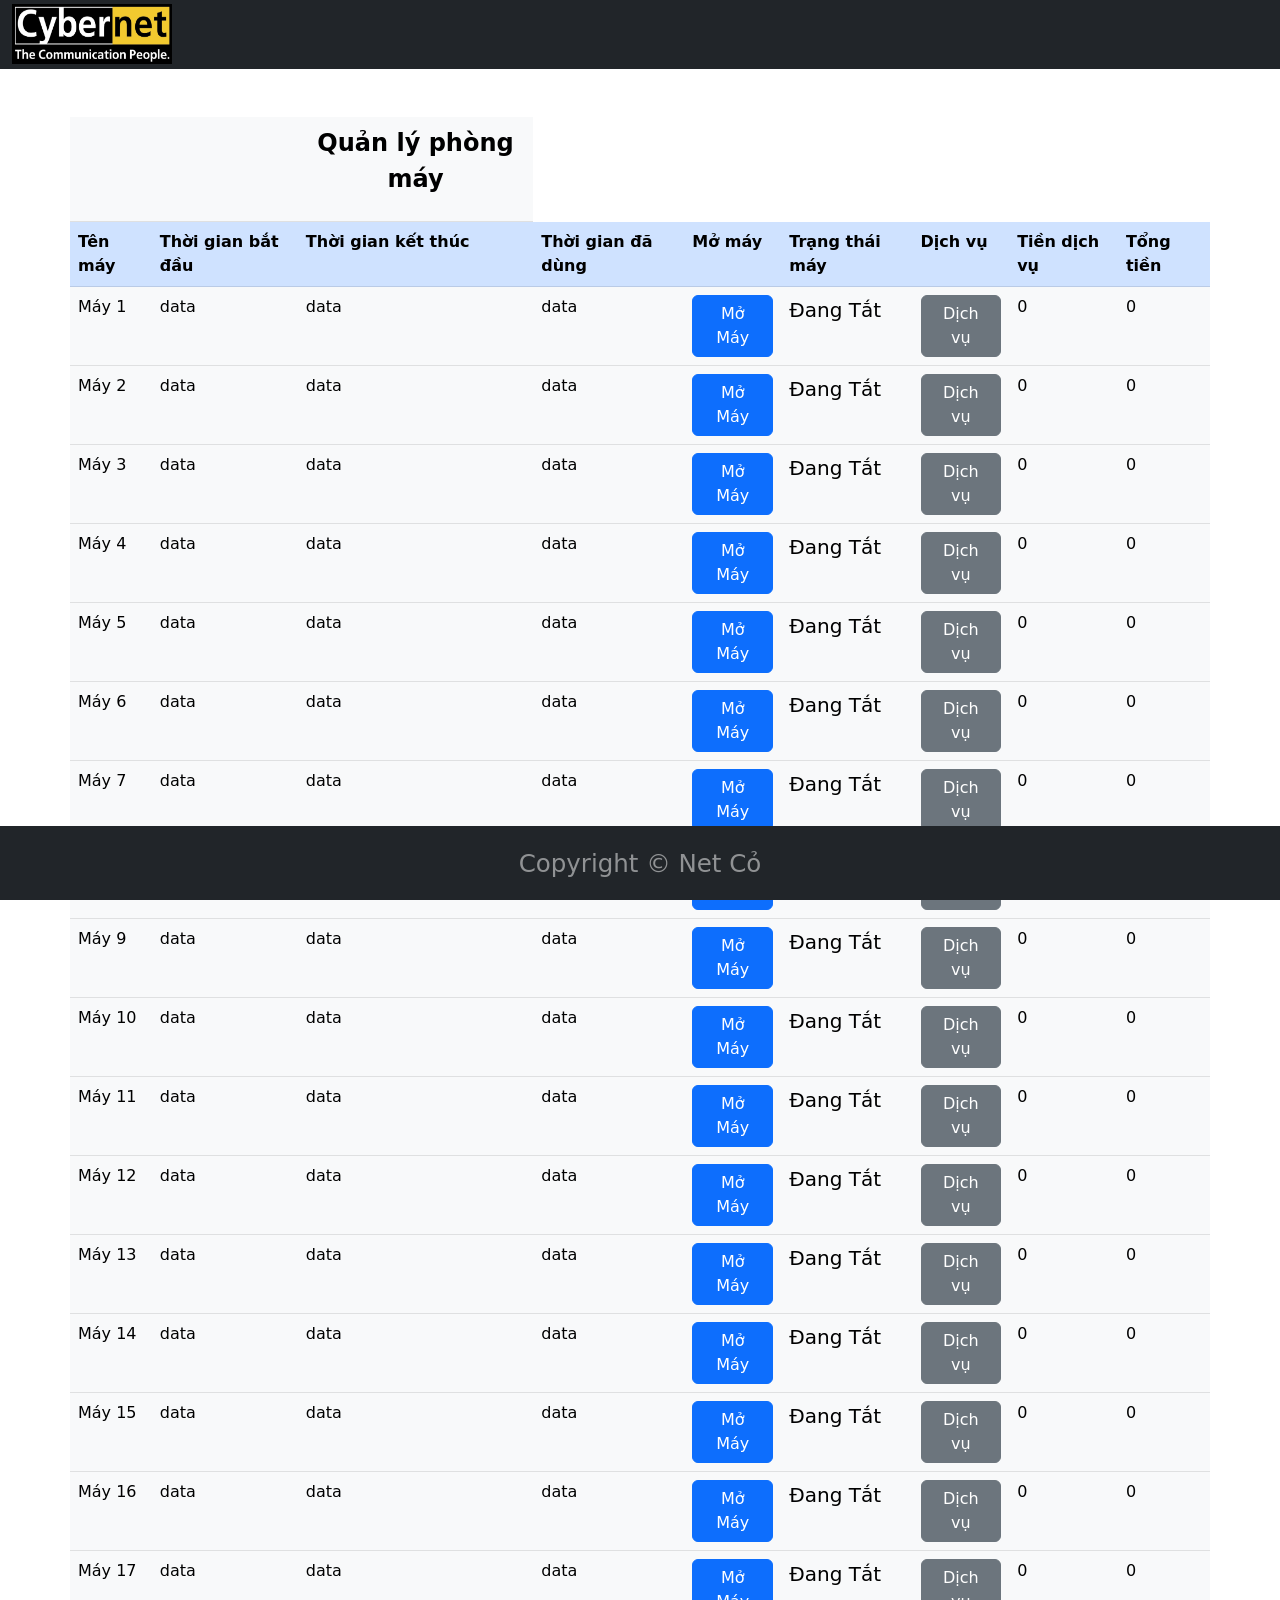
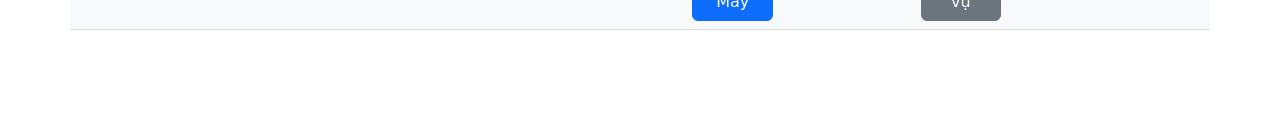
==== week3/webtom_css/build-table-team/index.html @ 250f1b22 "update ss9 and fix" ====
<!DOCTYPE html>
<html lang="en">
<head>
    <meta charset="UTF-8">
    <meta name="viewport" content="width=device-width, initial-scale=1.0">
    <title>Document</title>
    <link rel="stylesheet" href="../ss9/bootstrap-5.2.3-dist/css/bootstrap.css">
   
    <script>
        // tt bat may
        function toggleMachineStatus(button) {
            var row = button.parentNode.parentNode;
            var statusCell = row.cells[5];

            if (statusCell.textContent === "Đang Bật") {
                statusCell.textContent = "Đang Tắt";
                button.textContent = "Mở máy";
                button.classList.remove('btn-danger');
            } else {
                statusCell.textContent = "Đang Bật";
                button.textContent = "Tắt máy";
                button.classList.add('btn-danger');
            }
        }
 
    </script>
    </script>
</head>
<body>
       <!-- Navbar -->
<nav style="padding: 0;" class="navbar navbar-expand-sm navbar-light bg-body-tertiary">
    <!-- Container wrapper -->
    <div class="container-fluid bg-dark">
      <!-- Navbar brand -->
      <a class="navbar-brand me-2" target="_blank" href="https://www.facebook.com/dolevan1011">
        <img
          src="./img/logo.jpg"
          height="60"
          width="160"
          alt="MDB Logo"
          loading="lazy"
          style="margin-top: -1px;"
        />
      </a>
    </div>
 
  </nav>
  <!-- Navbar -->
  <br><br>
    <table class="table table-light container">
        <tr>
            <td></td>  <td></td>
            <td><p class="text-center fs-4 fw-bold">Quản lý phòng máy</p></td>
           
        </tr>
        <tr class="table-primary">
            <th>Tên máy</th>
            <th>Thời gian bắt đầu</th>
            <th>Thời gian kết thúc</th>
            <th>Thời gian đã dùng</th>
            <th>Mở máy</th>
            <th>Trạng thái máy</th>
            <th>Dịch vụ</th>
            <th>Tiền dịch vụ</th>
            <th>Tổng tiền</th>
        </tr>

        <tr>
            <td> Máy 1 </td>
            <td> data </td>
            <td> data </td>
            <td> data </td>
            <td> <button class="btn btn-primary" onclick="toggleMachineStatus(this)">Mở Máy</button> </td>
            <td class="fs-5"> Đang Tắt </td>
            <td>
                <a type="button" href="orderFood.html" class="btn btn-secondary" target="_blank" >
                    Dịch vụ
                </a>
            </td>
            <td> 0 </td>
            <td> 0 </td>
        </tr>

        <tr>
            <td> Máy 2 </td>
            <td> data </td>
            <td> data </td>
            <td> data </td>
            <td> <button class="btn btn-primary" onclick="toggleMachineStatus(this)">Mở Máy</button> </td>
            <td class="fs-5"> Đang Tắt </td>
            <td>
                <a type="button" href="orderFood.html" class="btn btn-secondary" target="_blank" >
                    Dịch vụ
                </a>
            </td>
            <td> 0 </td>
            <td> 0 </td>
        </tr>

        <tr>
            <td> Máy 3 </td>
            <td> data </td>
            <td> data </td>
            <td> data </td>
            <td> <button class="btn btn-primary" onclick="toggleMachineStatus(this)">Mở Máy</button> </td>
            <td class="fs-5"> Đang Tắt </td>
            <td>
                <a type="button" href="orderFood.html" class="btn btn-secondary" target="_blank" >
                    Dịch vụ
                </a>
            </td>
            <td> 0 </td>
            <td> 0 </td>
        </tr>


        <tr>
            <td> Máy 4 </td>
            <td> data </td>
            <td> data </td>
            <td> data </td>
            <td> <button class="btn btn-primary" onclick="toggleMachineStatus(this)">Mở Máy</button> </td>
            <td class="fs-5"> Đang Tắt </td>
            <td>
                <a type="button" href="orderFood.html" class="btn btn-secondary" target="_blank" >
                    Dịch vụ
                </a>
            </td>
            <td> 0 </td>
            <td> 0 </td>
        </tr>

        <tr>
            <td> Máy 5 </td>
            <td> data </td>
            <td> data </td>
            <td> data </td>
            <td> <button class="btn btn-primary" onclick="toggleMachineStatus(this)">Mở Máy</button> </td>
            <td class="fs-5"> Đang Tắt </td>
            <td>
                <a type="button" href="orderFood.html" class="btn btn-secondary" target="_blank" >
                    Dịch vụ
                </a>
            </td>
            <td> 0 </td>
            <td> 0 </td>
        </tr>

        <tr>
            <td> Máy 6 </td>
            <td> data </td>
            <td> data </td>
            <td> data </td>
            <td> <button class="btn btn-primary" onclick="toggleMachineStatus(this)">Mở Máy</button> </td>
            <td class="fs-5"> Đang Tắt </td>
            <td>
                <a type="button" href="orderFood.html" class="btn btn-secondary" target="_blank" >
                    Dịch vụ
                </a>
            </td>
            <td> 0 </td>
            <td> 0 </td>
        </tr>

        <tr>
            <td> Máy 7 </td>
            <td> data </td>
            <td> data </td>
            <td> data </td>
            <td> <button class="btn btn-primary" onclick="toggleMachineStatus(this)">Mở Máy</button> </td>
            <td class="fs-5"> Đang Tắt </td>
            <td>
                <a type="button" href="orderFood.html" class="btn btn-secondary" target="_blank" >
                    Dịch vụ
                </a>
            </td>
            <td> 0 </td>
            <td> 0 </td>
        </tr>

        <tr>
            <td> Máy 8 </td>
            <td> data </td>
            <td> data </td>
            <td> data </td>
            <td> <button class="btn btn-primary" onclick="toggleMachineStatus(this)">Mở Máy</button> </td>
            <td class="fs-5"> Đang Tắt </td>
            <td>
                <a type="button" href="orderFood.html" class="btn btn-secondary" target="_blank" >
                    Dịch vụ
                </a>
            </td>
            <td> 0 </td>
            <td> 0 </td>
        </tr>

        <tr>
            <td> Máy 9 </td>
            <td> data </td>
            <td> data </td>
            <td> data </td>
            <td> <button class="btn btn-primary" onclick="toggleMachineStatus(this)">Mở Máy</button> </td>
            <td class="fs-5"> Đang Tắt </td>
            <td>
                <a type="button" href="orderFood.html" class="btn btn-secondary" target="_blank" >
                    Dịch vụ
                </a>
            </td>
            <td> 0 </td>
            <td> 0 </td>
        </tr>


        <tr>
            <td> Máy 10 </td>
            <td> data </td>
            <td> data </td>
            <td> data </td>
            <td> <button class="btn btn-primary" onclick="toggleMachineStatus(this)">Mở Máy</button> </td>
            <td class="fs-5"> Đang Tắt </td>
            <td>
                <a type="button" href="orderFood.html" class="btn btn-secondary" target="_blank" >
                    Dịch vụ
                </a>
            </td>
            <td> 0 </td>
            <td> 0 </td>
        </tr>

        <tr>
            <td> Máy 11 </td>
            <td> data </td>
            <td> data </td>
            <td> data </td>
            <td> <button class="btn btn-primary" onclick="toggleMachineStatus(this)">Mở Máy</button> </td>
            <td class="fs-5"> Đang Tắt </td>
            <td>
                <a type="button" href="orderFood.html" class="btn btn-secondary" target="_blank" >
                    Dịch vụ
                </a>
            </td>
            <td> 0 </td>
            <td> 0 </td>
        </tr>

        <tr>
            <td> Máy 12 </td>
            <td> data </td>
            <td> data </td>
            <td> data </td>
            <td> <button class="btn btn-primary" onclick="toggleMachineStatus(this)">Mở Máy</button> </td>
            <td class="fs-5"> Đang Tắt </td>
            <td>
                <a type="button" href="orderFood.html" class="btn btn-secondary" target="_blank" >
                    Dịch vụ
                </a>
            </td>
            <td> 0 </td>
            <td> 0 </td>
        </tr>

        <tr>
            <td> Máy 13 </td>
            <td> data </td>
            <td> data </td>
            <td> data </td>
            <td> <button class="btn btn-primary" onclick="toggleMachineStatus(this)">Mở Máy</button> </td>
            <td class="fs-5"> Đang Tắt </td>
            <td>
                <a type="button" href="orderFood.html" class="btn btn-secondary" target="_blank" >
                    Dịch vụ
                </a>
            </td>
            <td> 0 </td>
            <td> 0 </td>
        </tr>

        <tr>
            <td> Máy 14 </td>
            <td> data </td>
            <td> data </td>
            <td> data </td>
            <td> <button class="btn btn-primary" onclick="toggleMachineStatus(this)">Mở Máy</button> </td>
            <td class="fs-5"> Đang Tắt </td>
            <td>
                <a type="button" href="orderFood.html" class="btn btn-secondary" target="_blank" >
                    Dịch vụ
                </a>
            </td>
            <td> 0 </td>
            <td> 0 </td>
        </tr>

        <tr>
            <td> Máy 15 </td>
            <td> data </td>
            <td> data </td>
            <td> data </td>
            <td> <button class="btn btn-primary" onclick="toggleMachineStatus(this)">Mở Máy</button> </td>
            <td class="fs-5"> Đang Tắt </td>
            <td>
                <a type="button" href="orderFood.html" class="btn btn-secondary" target="_blank" >
                    Dịch vụ
                </a>
            </td>
            <td> 0 </td>
            <td> 0 </td>
        </tr>

        <tr>
            <td> Máy 16 </td>
            <td> data </td>
            <td> data </td>
            <td> data </td>
            <td> <button class="btn btn-primary" onclick="toggleMachineStatus(this)">Mở Máy</button> </td>
            <td class="fs-5"> Đang Tắt </td>
            <td>
                <a type="button" href="orderFood.html" class="btn btn-secondary" target="_blank" >
                    Dịch vụ
                </a>
            </td>
            <td> 0 </td>
            <td> 0 </td>
        </tr>

        <tr>
            <td> Máy 17 </td>
            <td> data </td>
            <td> data </td>
            <td> data </td>
            <td> <button class="btn btn-primary" onclick="toggleMachineStatus(this)">Mở Máy</button> </td>
            <td class="fs-5"> Đang Tắt </td>
            <td>
                <a type="button" href="orderFood.html" class="btn btn-secondary" target="_blank" >
                    Dịch vụ
                </a>
            </td>
            <td> 0 </td>
            <td> 0 </td>
        </tr>
    </table>
    <br> <br> <br>

  <!-- Footer -->
  <footer id="sticky-footer" class="flex-shrink-0 py-3 bg-dark text-white-50 fs-3 mt-4 fixed-bottom">
    <div class="container text-center">
        <small>Copyright &copy; Net Cỏ</small>
    </div>
</footer>


    <script src="../ss9/bootstrap-5.2.3-dist/js/bootstrap.bundle.js"></script>
</body>
</html>
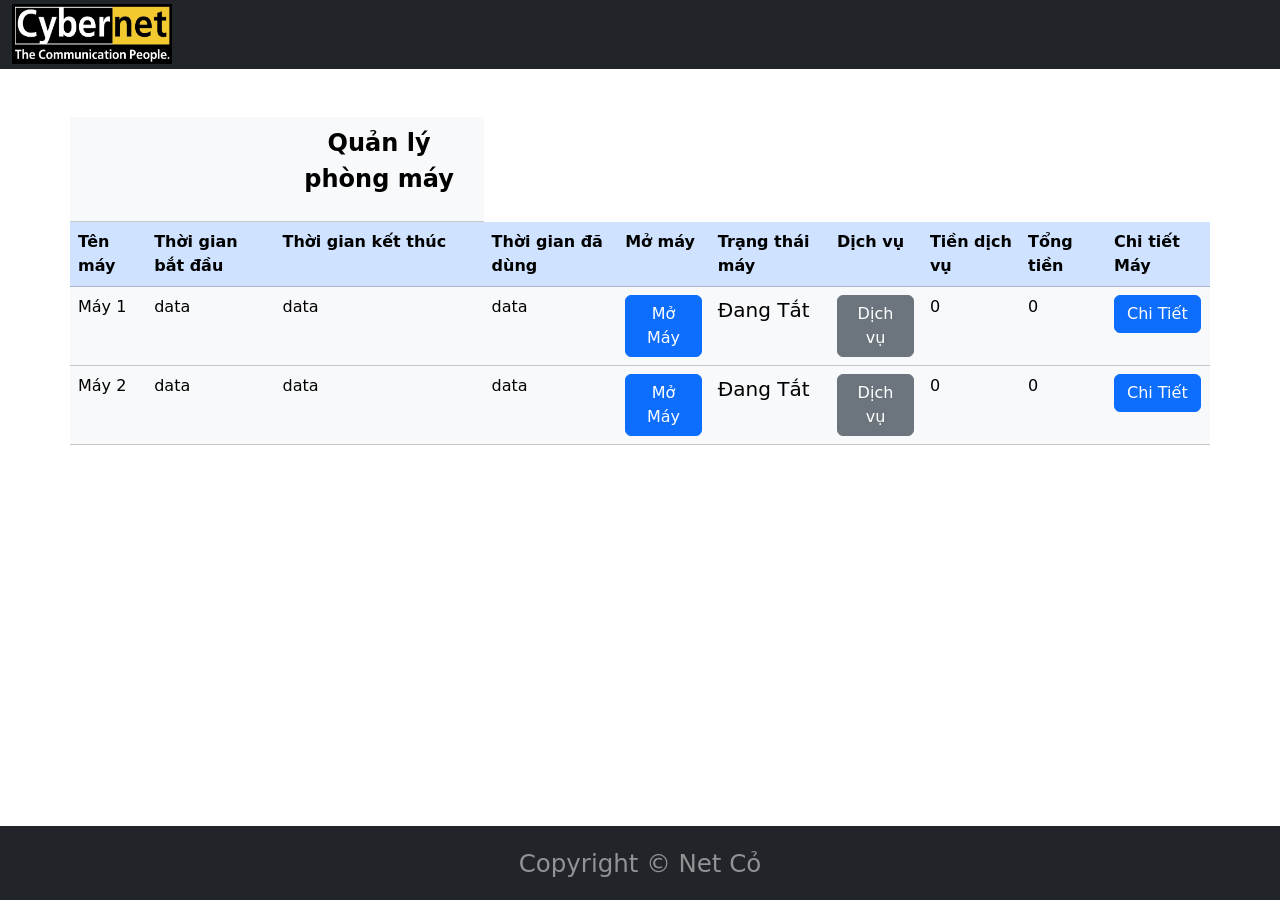
==== commit c86bf9af: "update ss12" ====
--- a/week3/webtom_css/build-table-team/index.html
+++ b/week3/webtom_css/build-table-team/index.html
@@ -4,7 +4,9 @@
     <meta charset="UTF-8">
     <meta name="viewport" content="width=device-width, initial-scale=1.0">
     <title>Document</title>
-    <link rel="stylesheet" href="../ss9/bootstrap-5.2.3-dist/css/bootstrap.css">
+    <link href="https://cdn.jsdelivr.net/npm/bootstrap@5.3.2/dist/css/bootstrap.min.css" rel="stylesheet" integrity="sha384-T3c6CoIi6uLrA9TneNEoa7RxnatzjcDSCmG1MXxSR1GAsXEV/Dwwykc2MPK8M2HN" crossorigin="anonymous">
+    <script src="https://cdn.jsdelivr.net/npm/bootstrap@5.3.2/dist/js/bootstrap.bundle.min.js" integrity="sha384-C6RzsynM9kWDrMNeT87bh95OGNyZPhcTNXj1NW7RuBCsyN/o0jlpcV8Qyq46cDfL" crossorigin="anonymous"></script>
+    <!-- Font Awesome -->
    
     <script>
         // tt bat may
@@ -47,7 +49,7 @@
   </nav>
   <!-- Navbar -->
   <br><br>
-    <table class="table table-light container">
+    <table class="table table-light container table-hover">
         <tr>
             <td></td>  <td></td>
             <td><p class="text-center fs-4 fw-bold">Quản lý phòng máy</p></td>
@@ -63,6 +65,7 @@
             <th>Dịch vụ</th>
             <th>Tiền dịch vụ</th>
             <th>Tổng tiền</th>
+            <th>Chi tiết Máy</th>
         </tr>
 
         <tr>
@@ -79,6 +82,7 @@
             </td>
             <td> 0 </td>
             <td> 0 </td>
+            <td><a class="btn btn-primary" href="chitietmay.html" target="_blank">Chi Tiết</a></td>
         </tr>
 
         <tr>
@@ -95,249 +99,10 @@
             </td>
             <td> 0 </td>
             <td> 0 </td>
+            <td><a class="btn btn-primary" href="chitietmay.html" target="_blank">Chi Tiết</a></td>
         </tr>
 
-        <tr>
-            <td> Máy 3 </td>
-            <td> data </td>
-            <td> data </td>
-            <td> data </td>
-            <td> <button class="btn btn-primary" onclick="toggleMachineStatus(this)">Mở Máy</button> </td>
-            <td class="fs-5"> Đang Tắt </td>
-            <td>
-                <a type="button" href="orderFood.html" class="btn btn-secondary" target="_blank" >
-                    Dịch vụ
-                </a>
-            </td>
-            <td> 0 </td>
-            <td> 0 </td>
-        </tr>
-
-
-        <tr>
-            <td> Máy 4 </td>
-            <td> data </td>
-            <td> data </td>
-            <td> data </td>
-            <td> <button class="btn btn-primary" onclick="toggleMachineStatus(this)">Mở Máy</button> </td>
-            <td class="fs-5"> Đang Tắt </td>
-            <td>
-                <a type="button" href="orderFood.html" class="btn btn-secondary" target="_blank" >
-                    Dịch vụ
-                </a>
-            </td>
-            <td> 0 </td>
-            <td> 0 </td>
-        </tr>
-
-        <tr>
-            <td> Máy 5 </td>
-            <td> data </td>
-            <td> data </td>
-            <td> data </td>
-            <td> <button class="btn btn-primary" onclick="toggleMachineStatus(this)">Mở Máy</button> </td>
-            <td class="fs-5"> Đang Tắt </td>
-            <td>
-                <a type="button" href="orderFood.html" class="btn btn-secondary" target="_blank" >
-                    Dịch vụ
-                </a>
-            </td>
-            <td> 0 </td>
-            <td> 0 </td>
-        </tr>
-
-        <tr>
-            <td> Máy 6 </td>
-            <td> data </td>
-            <td> data </td>
-            <td> data </td>
-            <td> <button class="btn btn-primary" onclick="toggleMachineStatus(this)">Mở Máy</button> </td>
-            <td class="fs-5"> Đang Tắt </td>
-            <td>
-                <a type="button" href="orderFood.html" class="btn btn-secondary" target="_blank" >
-                    Dịch vụ
-                </a>
-            </td>
-            <td> 0 </td>
-            <td> 0 </td>
-        </tr>
-
-        <tr>
-            <td> Máy 7 </td>
-            <td> data </td>
-            <td> data </td>
-            <td> data </td>
-            <td> <button class="btn btn-primary" onclick="toggleMachineStatus(this)">Mở Máy</button> </td>
-            <td class="fs-5"> Đang Tắt </td>
-            <td>
-                <a type="button" href="orderFood.html" class="btn btn-secondary" target="_blank" >
-                    Dịch vụ
-                </a>
-            </td>
-            <td> 0 </td>
-            <td> 0 </td>
-        </tr>
-
-        <tr>
-            <td> Máy 8 </td>
-            <td> data </td>
-            <td> data </td>
-            <td> data </td>
-            <td> <button class="btn btn-primary" onclick="toggleMachineStatus(this)">Mở Máy</button> </td>
-            <td class="fs-5"> Đang Tắt </td>
-            <td>
-                <a type="button" href="orderFood.html" class="btn btn-secondary" target="_blank" >
-                    Dịch vụ
-                </a>
-            </td>
-            <td> 0 </td>
-            <td> 0 </td>
-        </tr>
-
-        <tr>
-            <td> Máy 9 </td>
-            <td> data </td>
-            <td> data </td>
-            <td> data </td>
-            <td> <button class="btn btn-primary" onclick="toggleMachineStatus(this)">Mở Máy</button> </td>
-            <td class="fs-5"> Đang Tắt </td>
-            <td>
-                <a type="button" href="orderFood.html" class="btn btn-secondary" target="_blank" >
-                    Dịch vụ
-                </a>
-            </td>
-            <td> 0 </td>
-            <td> 0 </td>
-        </tr>
-
-
-        <tr>
-            <td> Máy 10 </td>
-            <td> data </td>
-            <td> data </td>
-            <td> data </td>
-            <td> <button class="btn btn-primary" onclick="toggleMachineStatus(this)">Mở Máy</button> </td>
-            <td class="fs-5"> Đang Tắt </td>
-            <td>
-                <a type="button" href="orderFood.html" class="btn btn-secondary" target="_blank" >
-                    Dịch vụ
-                </a>
-            </td>
-            <td> 0 </td>
-            <td> 0 </td>
-        </tr>
-
-        <tr>
-            <td> Máy 11 </td>
-            <td> data </td>
-            <td> data </td>
-            <td> data </td>
-            <td> <button class="btn btn-primary" onclick="toggleMachineStatus(this)">Mở Máy</button> </td>
-            <td class="fs-5"> Đang Tắt </td>
-            <td>
-                <a type="button" href="orderFood.html" class="btn btn-secondary" target="_blank" >
-                    Dịch vụ
-                </a>
-            </td>
-            <td> 0 </td>
-            <td> 0 </td>
-        </tr>
-
-        <tr>
-            <td> Máy 12 </td>
-            <td> data </td>
-            <td> data </td>
-            <td> data </td>
-            <td> <button class="btn btn-primary" onclick="toggleMachineStatus(this)">Mở Máy</button> </td>
-            <td class="fs-5"> Đang Tắt </td>
-            <td>
-                <a type="button" href="orderFood.html" class="btn btn-secondary" target="_blank" >
-                    Dịch vụ
-                </a>
-            </td>
-            <td> 0 </td>
-            <td> 0 </td>
-        </tr>
-
-        <tr>
-            <td> Máy 13 </td>
-            <td> data </td>
-            <td> data </td>
-            <td> data </td>
-            <td> <button class="btn btn-primary" onclick="toggleMachineStatus(this)">Mở Máy</button> </td>
-            <td class="fs-5"> Đang Tắt </td>
-            <td>
-                <a type="button" href="orderFood.html" class="btn btn-secondary" target="_blank" >
-                    Dịch vụ
-                </a>
-            </td>
-            <td> 0 </td>
-            <td> 0 </td>
-        </tr>
-
-        <tr>
-            <td> Máy 14 </td>
-            <td> data </td>
-            <td> data </td>
-            <td> data </td>
-            <td> <button class="btn btn-primary" onclick="toggleMachineStatus(this)">Mở Máy</button> </td>
-            <td class="fs-5"> Đang Tắt </td>
-            <td>
-                <a type="button" href="orderFood.html" class="btn btn-secondary" target="_blank" >
-                    Dịch vụ
-                </a>
-            </td>
-            <td> 0 </td>
-            <td> 0 </td>
-        </tr>
-
-        <tr>
-            <td> Máy 15 </td>
-            <td> data </td>
-            <td> data </td>
-            <td> data </td>
-            <td> <button class="btn btn-primary" onclick="toggleMachineStatus(this)">Mở Máy</button> </td>
-            <td class="fs-5"> Đang Tắt </td>
-            <td>
-                <a type="button" href="orderFood.html" class="btn btn-secondary" target="_blank" >
-                    Dịch vụ
-                </a>
-            </td>
-            <td> 0 </td>
-            <td> 0 </td>
-        </tr>
-
-        <tr>
-            <td> Máy 16 </td>
-            <td> data </td>
-            <td> data </td>
-            <td> data </td>
-            <td> <button class="btn btn-primary" onclick="toggleMachineStatus(this)">Mở Máy</button> </td>
-            <td class="fs-5"> Đang Tắt </td>
-            <td>
-                <a type="button" href="orderFood.html" class="btn btn-secondary" target="_blank" >
-                    Dịch vụ
-                </a>
-            </td>
-            <td> 0 </td>
-            <td> 0 </td>
-        </tr>
-
-        <tr>
-            <td> Máy 17 </td>
-            <td> data </td>
-            <td> data </td>
-            <td> data </td>
-            <td> <button class="btn btn-primary" onclick="toggleMachineStatus(this)">Mở Máy</button> </td>
-            <td class="fs-5"> Đang Tắt </td>
-            <td>
-                <a type="button" href="orderFood.html" class="btn btn-secondary" target="_blank" >
-                    Dịch vụ
-                </a>
-            </td>
-            <td> 0 </td>
-            <td> 0 </td>
-        </tr>
+    
     </table>
     <br> <br> <br>
 
